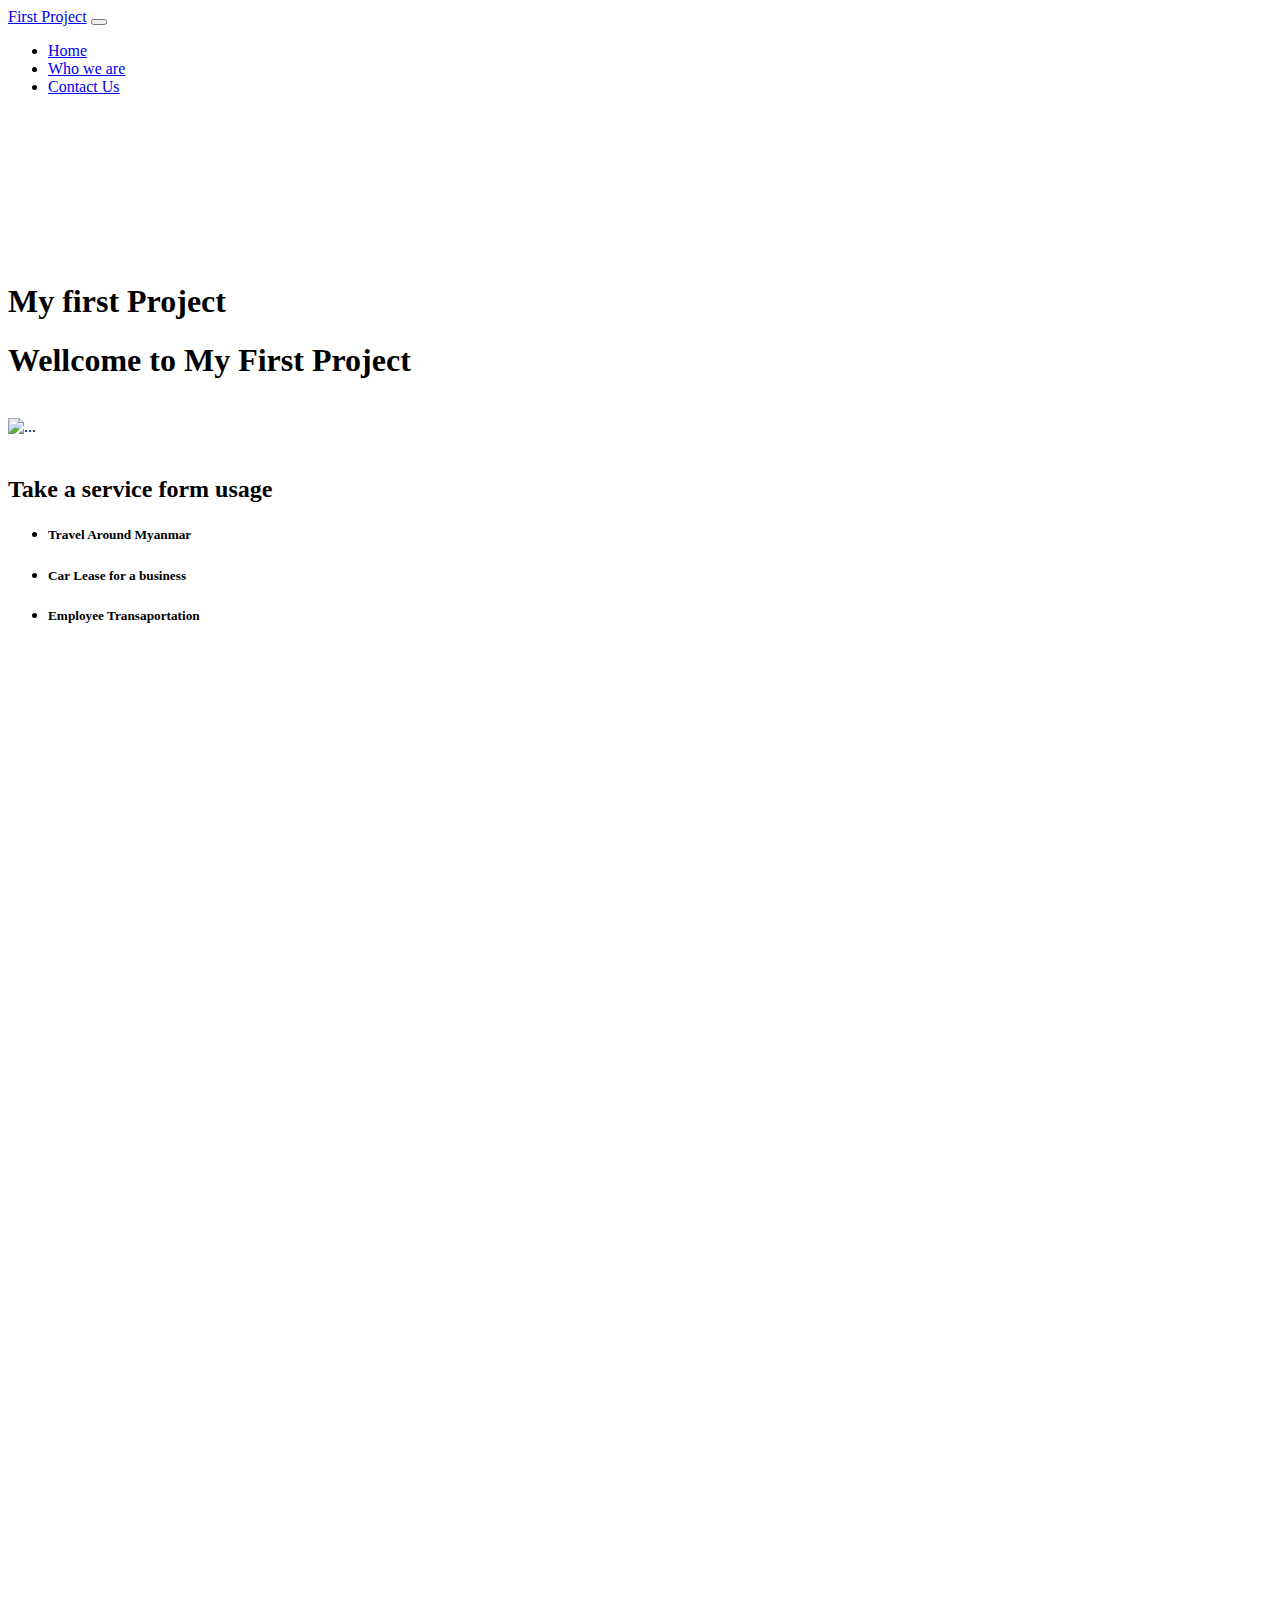
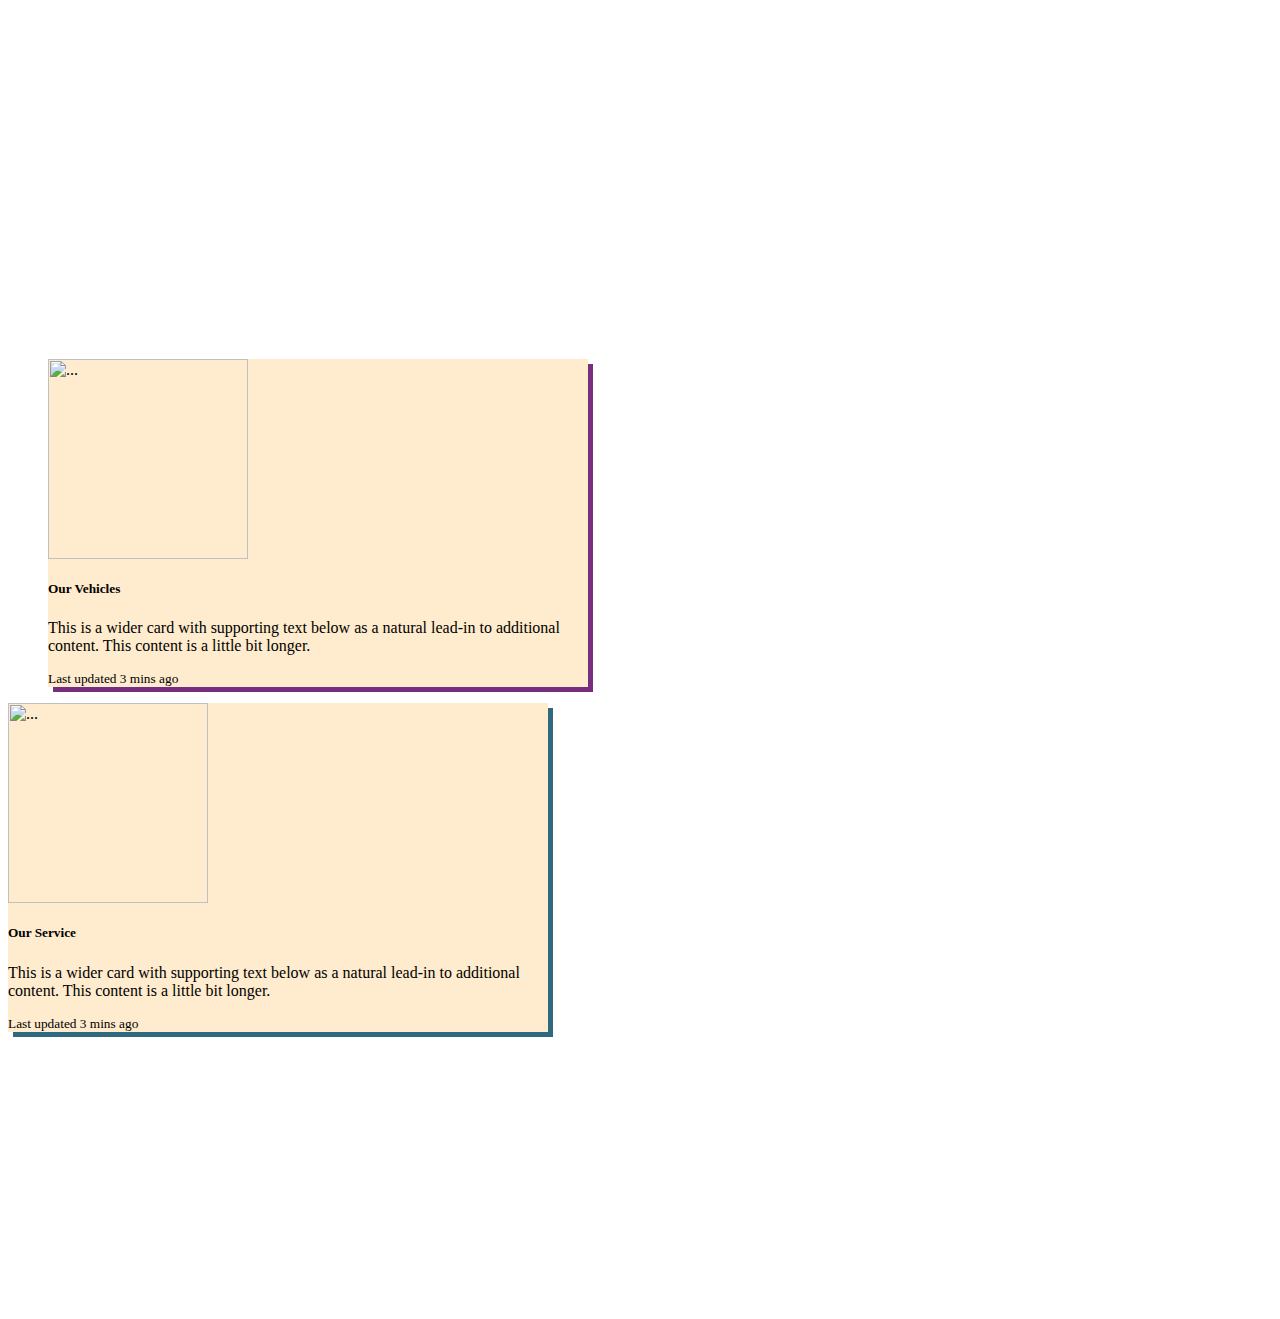
==== index.html @ 9a494ed9 "content edit" ====
<html>
    <head>
        <title>First Project</title>
                <meta charset="utf-8">
                <meta name="viewport" content="width=device-width, initial-scale=1, shrink-to-fit=no">
                <link rel="stylesheet" href="https://use.fontawesome.com/releases/v5.8.2/css/all.css">
                <script src="https://cdn.jsdelivr.net/npm/@popperjs/core@2.11.5/dist/umd/popper.min.js" integrity="sha384-Xe+8cL9oJa6tN/veChSP7q+mnSPaj5Bcu9mPX5F5xIGE0DVittaqT5lorf0EI7Vk" crossorigin="anonymous"></script>
                <script src="https://cdn.jsdelivr.net/npm/bootstrap@5.2.0-beta1/dist/js/bootstrap.min.js" integrity="sha384-kjU+l4N0Yf4ZOJErLsIcvOU2qSb74wXpOhqTvwVx3OElZRweTnQ6d31fXEoRD1Jy" crossorigin="anonymous"></script>
                <link href="https://cdn.jsdelivr.net/npm/bootstrap@5.2.0-beta1/dist/css/bootstrap.min.css" rel="stylesheet" integrity="sha384-0evHe/X+R7YkIZDRvuzKMRqM+OrBnVFBL6DOitfPri4tjfHxaWutUpFmBp4vmVor" crossorigin="anonymous">
                <script src="https://cdn.jsdelivr.net/npm/bootstrap@5.2.0-beta1/dist/js/bootstrap.bundle.min.js" integrity="sha384-pprn3073KE6tl6bjs2QrFaJGz5/SUsLqktiwsUTF55Jfv3qYSDhgCecCxMW52nD2" crossorigin="anonymous"></script>
                <link rel="stylesheet"
                        href="https://unpkg.com/bootstrap-material-design@4.1.1/dist/css/bootstrap-material-design.min.css"
                        integrity="sha384-wXznGJNEXNG1NFsbm0ugrLFMQPWswR3lds2VeinahP8N0zJw9VWSopbjv2x7WCvX"
                        crossorigin="anonymous">
                        <link rel="stylesheet" href="https://use.fontawesome.com/releases/v6.1.1/css/all.css" integrity="sha384-/frq1SRXYH/bSyou/HUp/hib7RVN1TawQYja658FEOodR/FQBKVqT9Ol+Oz3Olq5" crossorigin="anonymous"/>
                <link rel="stylesheet" href="style.css">
    </head>
    <body>
<!-- Nav Bar--------------- -->
<nav class="navbar navbar-expand-lg" id="nav_bar">
  <a class="navbar-brand text-warning" href="#">First Project</a>
  <button class="navbar-toggler" type="button" data-toggle="collapse"
          data-target="#navbarSupportedContent" aria-controls="navbarSupportedContent"
          aria-expanded="false" aria-label="Toggle navigation">
          <span class="navbar-toggler-icon"></span>
  </button>

  <div class="collapse navbar-collapse" id="navbarSupportedContent">
          <ul class="navbar-nav mr-auto">
                  <li class="nav-item active">
                          <a class="nav-link" href="index.html" id="nav_tab">Home <span class="sr-only">(current)</span></a>
                  </li>
                  <li class="nav-item">
                          <a class="nav-link" href="aboutus.html" id="nav_tab">Who we are</a>
                  </li>
                  <li class="nav-item">
                    <a class="nav-link" href="#" id="nav_tab">Contact Us</a>
                  </li>
                 
          </ul>
  </div>
</nav>

  <!-- Nav Bar End---------------- -->

  <!-- header -->

  <div class="jumbotron jumbotron-fluid header" style="padding-top: 150px;">
    <div class="container">
            <h1 class="text-white">My first Project</h1>
            <h1 class="display-4 text-white">Wellcome to My First Project</h1>
            <br>
    </div>
</div>

<!-- header end -->

<!-- content start -->

<div class="container-fluid">
  <div class="row">
    <div class="col-md-6" >
      <img src="./images/car1.webp" class="img-fluid" alt="..." id="car_img1">
    </div>
    <div class="col-md-6">
      <div class="card text-bg-dark mb-3" style="max-width: 55rem; height: 500px; border-radius: 40px; padding-top: 20px;">
        <h2 class="card-header">Take a service form usage</h2>
        <div class="card-body">
          <ul>

          <li><h5 class="card-title">Travel Around Myanmar</h5></li>
          <li><h5 class="card-title">Car Lease for a business</h5></li>
          <li><h5 class="card-title">Employee Transaportation</h5></li>
          </ul>
          </div>
      </div>
    </div>
  </div>
</div>

<!-- content end -->

<!-- secont content start -->
<div class="container-fluid">
  <div class="row">
    <div class="col-md-4" style="padding-left:100px;">
      <div class="card" id="sec_con1" style="width: 30rem; height: 300px;">
        <div class="card-body" style="color: white;">
          <h5 class="card-title">Trip</h5>
          <p class="card-text" style="list-style-type: square;">Rent a car for travelling around Myanmar.</p>
          <p class="card-text" style="list-style-type: square;">Provide the transportation service to the famous places.</p>
          <p class="card-text" style="list-style-type: circle;">A car for City Sightseeing.</p>
          <p class="card-text" style="list-style-type: circle;">Plan for a custom made trip itinerary.</p>
        </div>
      </div>
    </div>
    <div class="col-md-4" style="padding-left: 70px;">
      <div class="card" id="sec_con1" style="width: 30rem; height: 300px;">
        <div class="card-body" style="color: white;">
          <h5 class="card-title">Car Lease For Business</h5>
          <p class="card-text" style="list-style-type: square;">Lease a car monthly or yearly contract for your personal or business use.</p>
          <p class="card-text" style="list-style-type: square;">Provide the long-term car leasing service for the various types of car with or without driver.</p>
          <p class="card-text" style="list-style-type: circle;">Rent a car for Wedding, Donation and any other Events.</p>
          <p class="card-text" style="list-style-type: circle;">Provide the part-time car renting service, sightseeing or business usage.</p>
        </div>
      </div>
    </div>
    <div class="col-md-4" style="padding-left: 50px;">
      <div class="card" id="sec_con1" style="width: 30rem; height: 300px; ">
        <div class="card-body" style="color: white;">
          <h5 class="card-title">Employee Transportation</h5>
          <p class="card-text" style="list-style-type: square;">Service for the office staffs</p>
          <p class="card-text" style="list-style-type: square;">day-shifted and night-shifted staffs</p>
          <p class="card-text" style="list-style-type: circle;">outlet staffs</p>
          <p class="card-text" style="list-style-type: circle;">and so on.</p>
        </div>
      </div>
    </div>
  </div>
</div>

<br><br>

<div class="container-fluid">
  <div class="row">
    <!-- <div class="col-md-4" style="padding-left: 40px;">
      <div class="card mb-3" style="max-width: 540px; box-shadow: 5px 5px rgb(127, 46, 46); background-color: blanchedalmond;">
        <div class="row g-0">
          <div class="col-md-4">
            <img src="./images/driver.jpeg" class="img-fluid rounded-start" alt="..." style="width: 200px; height:200px;">
          </div>
          <div class="col-md-8">
            <div class="card-body">
              <h5 class="card-title">Our Driver</h5>
              <p class="card-text">This is a wider card with supporting text below as a natural lead-in to additional content. This content is a little bit longer.</p>
              <p class="card-text"><small class="text-muted">Last updated 3 mins ago</small></p>
            </div>
          </div>
        </div>
      </div>
    </div> -->
    <div class="col-md-4" style="padding-left: 40px;">
      <div class="card mb-3" style="max-width: 540px; box-shadow: 5px 5px rgb(119, 46, 127); background-color: blanchedalmond;" >
        <div class="row g-0">
          <div class="col-md-4">
            <img src="./images/car5.jpg" class="img-fluid rounded-start" alt="..." style="width: 200px; height:200px;">
          </div>
          <div class="col-md-8">
            <div class="card-body">
              <h5 class="card-title">Our Vehicles</h5>
              <p class="card-text">This is a wider card with supporting text below as a natural lead-in to additional content. This content is a little bit longer.</p>
              <p class="card-text"><small class="text-muted">Last updated 3 mins ago</small></p>
            </div>
          </div>
        </div>
      </div>
    </div>
    <div class="col-md-4" >
      <div class="card mb-3" style="max-width: 540px; box-shadow: 5px 5px rgb(46, 105, 127);background-color: blanchedalmond;">
        <div class="row g-0">
          <div class="col-md-4">
            <img src="./images/service.webp" class="img-fluid rounded-start" alt="..." style="width: 200px; height:200px;">
          </div>
          <div class="col-md-8">
            <div class="card-body">
              <h5 class="card-title">Our Service</h5>
              <p class="card-text">This is a wider card with supporting text below as a natural lead-in to additional content. This content is a little bit longer.</p>
              <p class="card-text"><small class="text-muted">Last updated 3 mins ago</small></p>
            </div>
          </div>
        </div>
      </div>
    </div>
  </div>
</div>


<!-- footer -->

  <div class="row" id="footer">
      <div class="col-md-3"></div>
      <div class="col-md-3" style="color: white;">
        <h2>New Era Travel Myanmar</h2>
        <p>A good car rent for travelling around Myanmar. Provide the transportation service to the famous places. A car for City Sightseeing. Plan for a custom made trip itinerary.</p>
        <p>Copyright © to New Era Travel Myanmar</p>
      </div>
      <div class="col-md-3" style="color: white;">
        <h2>Talk to Us</h2>
        <p><i class="fa-solid fa-earth-americas"></i> No.27, Khayay 4th Street, Hlaing Township Yangon</p>
        <p><i class="fa-solid fa-phone"></i> 09 26 327 8587</p>
        <p><i class="fa-solid fa-envelope"></i> neweratravel1001@gmail.com</p>
      </div>
      <div class="col-md-3"></div>
  </div>

        
    </body>
</html>
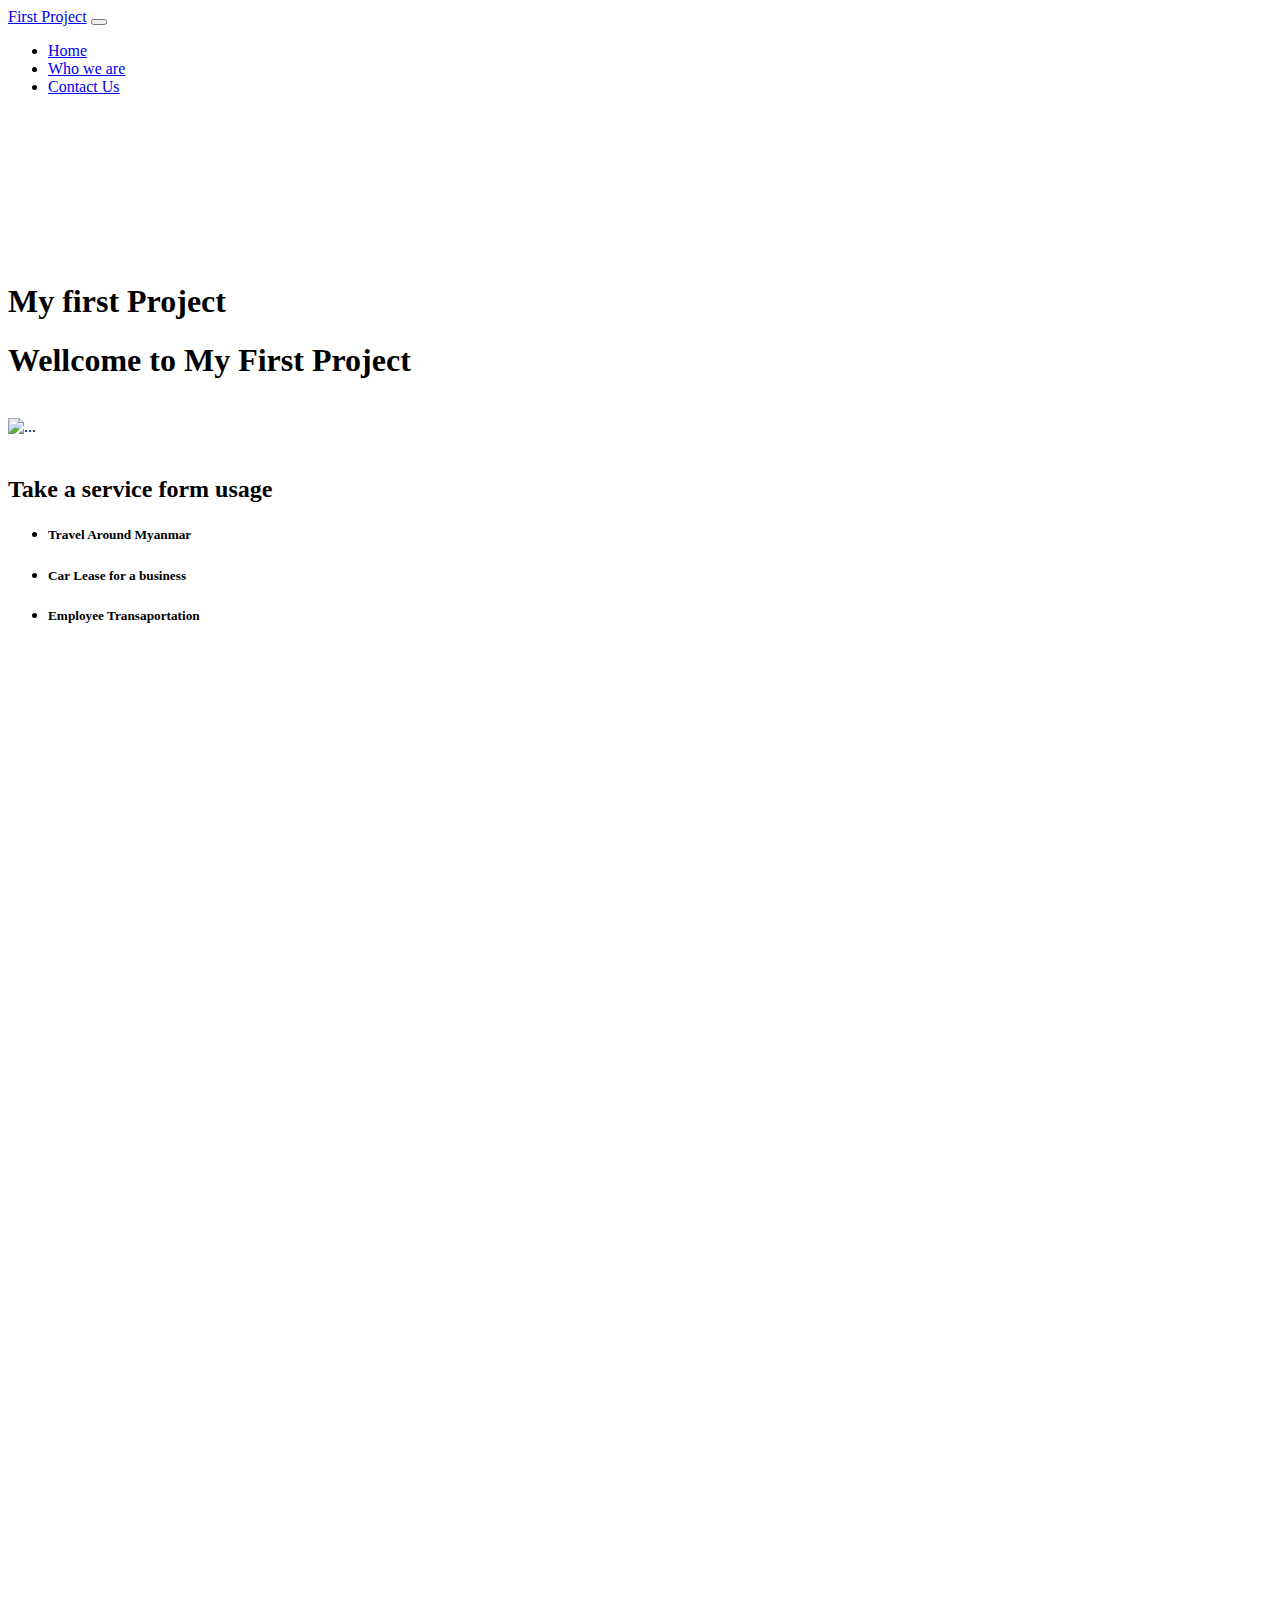
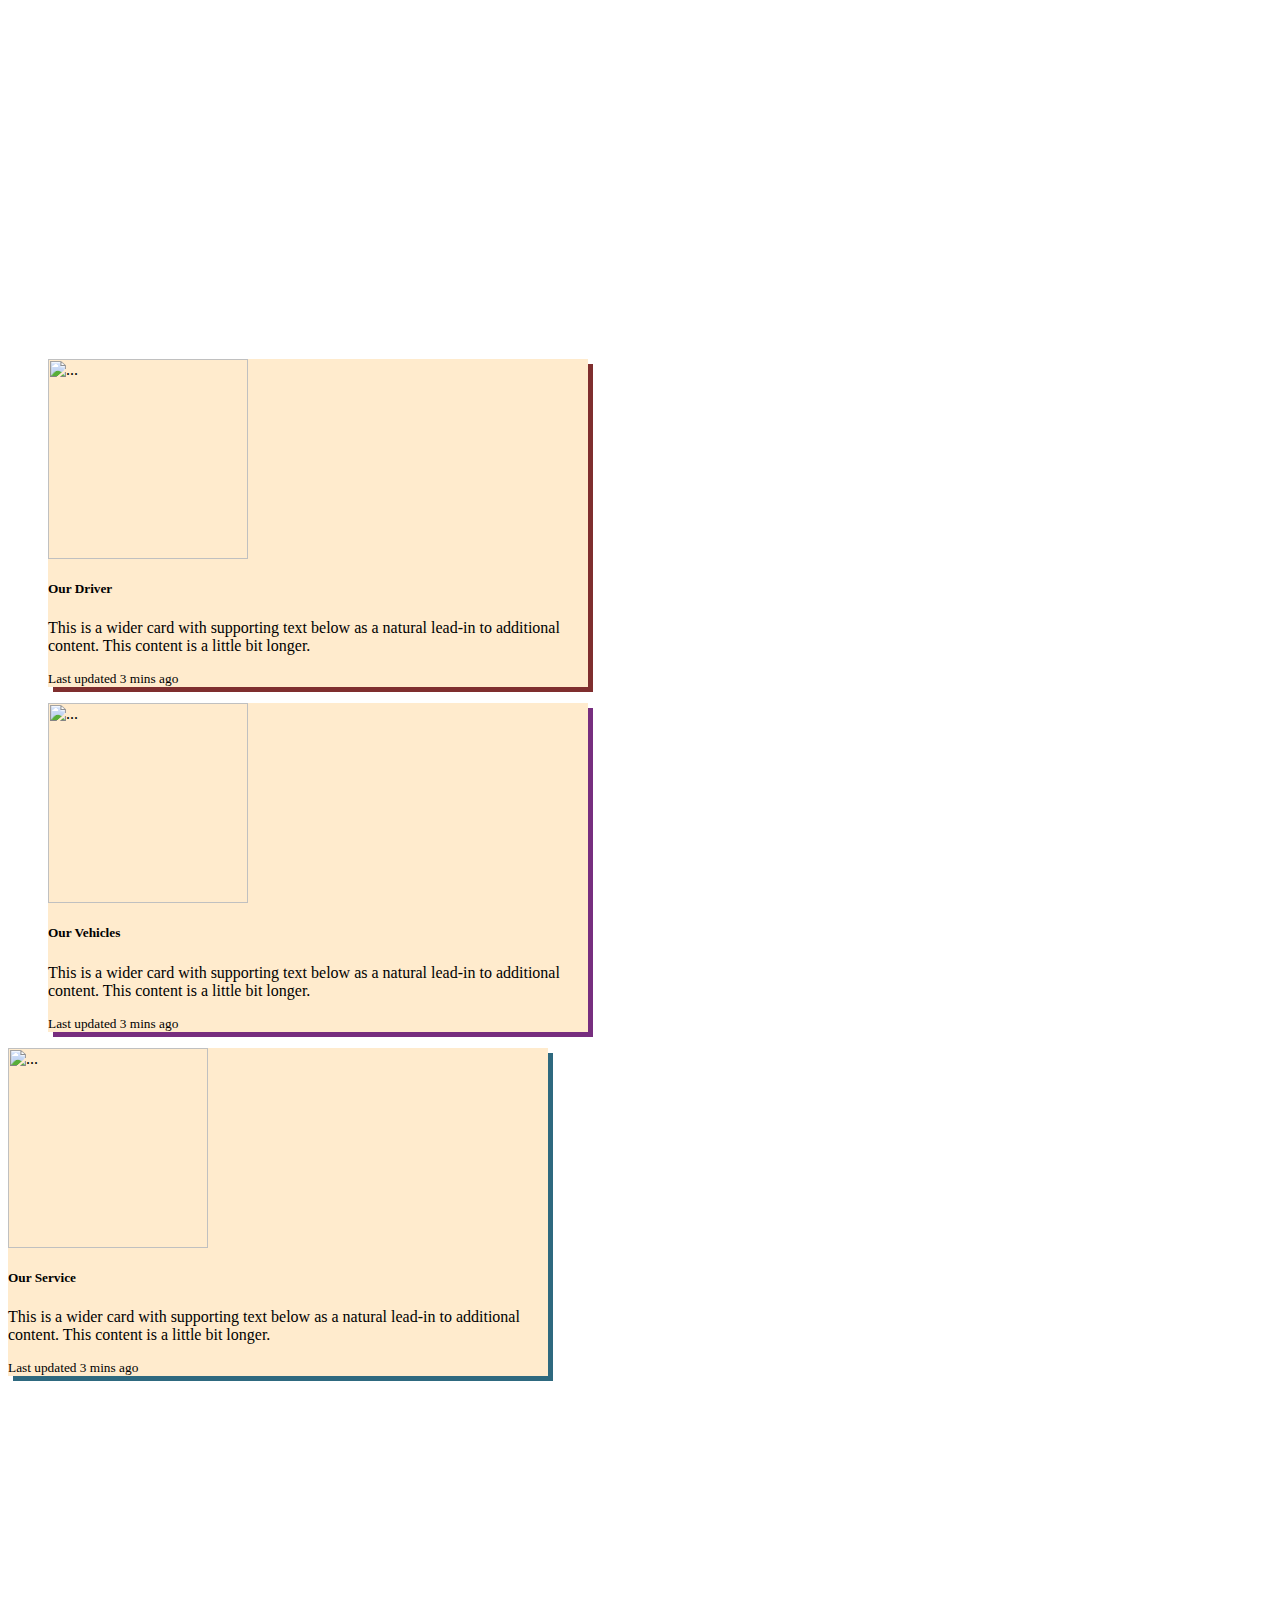
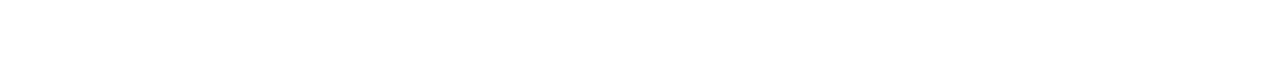
==== commit 18fd0909: "add content" ====
--- a/index.html
+++ b/index.html
@@ -123,7 +123,7 @@
 
 <div class="container-fluid">
   <div class="row">
-    <!-- <div class="col-md-4" style="padding-left: 40px;">
+    <div class="col-md-4" style="padding-left: 40px;">
       <div class="card mb-3" style="max-width: 540px; box-shadow: 5px 5px rgb(127, 46, 46); background-color: blanchedalmond;">
         <div class="row g-0">
           <div class="col-md-4">
@@ -138,7 +138,7 @@
           </div>
         </div>
       </div>
-    </div> -->
+    </div>
     <div class="col-md-4" style="padding-left: 40px;">
       <div class="card mb-3" style="max-width: 540px; box-shadow: 5px 5px rgb(119, 46, 127); background-color: blanchedalmond;" >
         <div class="row g-0">
